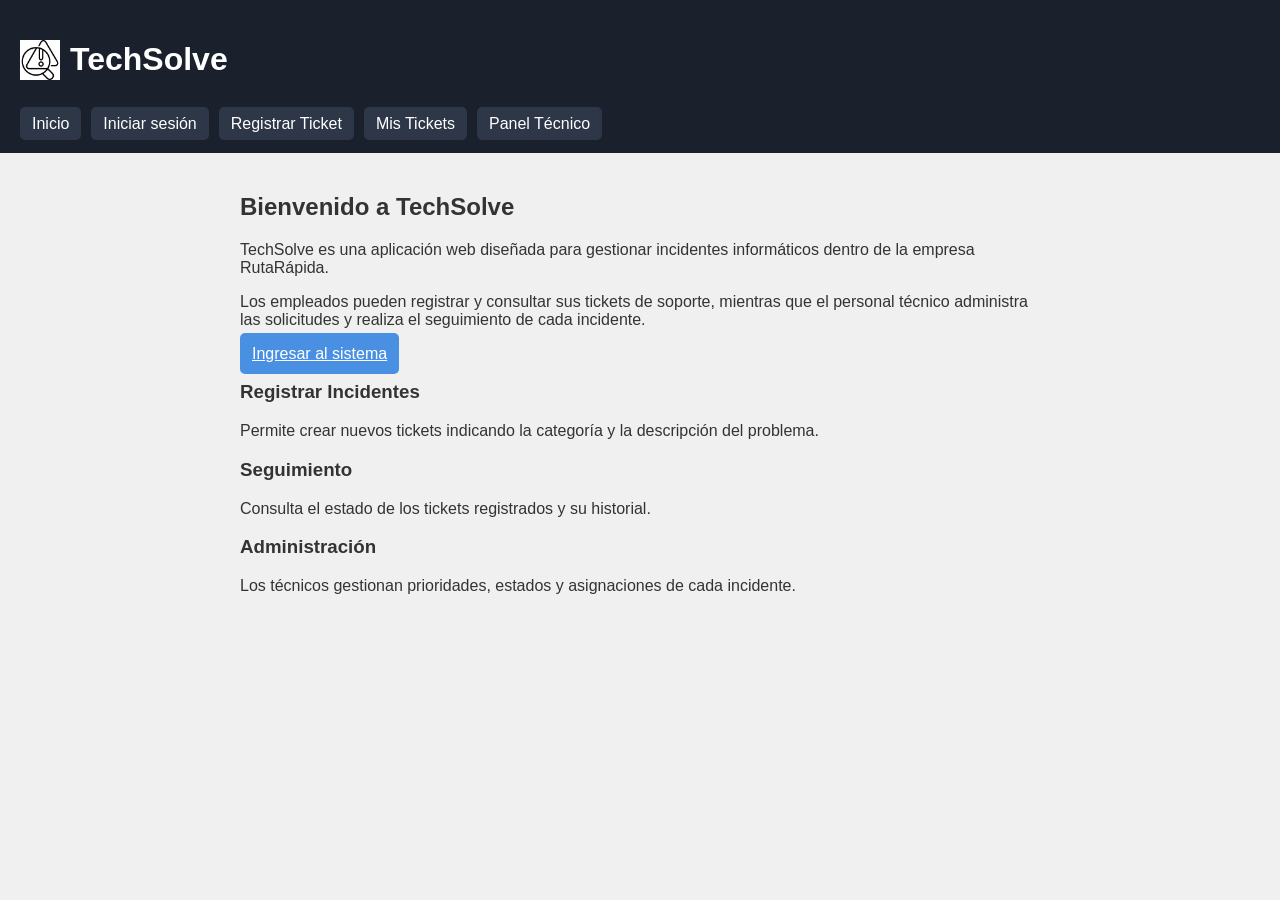
==== index.html @ 454d4206 "Acomodacion masiva" ====
<!DOCTYPE html>
<html lang="es">

<head>
    <meta charset="UTF-8">
    <meta name="viewport" content="width=device-width, initial-scale=1.0">
    <title>TechSolve | Portal de Soporte Técnico</title>

    <link rel="stylesheet" href="css/styles.css">
</head>

<body>

    <header>
        <div class="logo">
            <img src="img/logo.jpg" alt="Logo TechSolve">
            <h1>TechSolve</h1>
        </div>

        <nav>
            <ul>
                <li><a href="index.html">Inicio</a></li>
                <li><a href="pages/login.html">Iniciar sesión</a></li>
                <li><a href="pages/registrar-ticket.html">Registrar Ticket</a></li>
                <li><a href="pages/mis-tickets.html">Mis Tickets</a></li>
                <li><a href="pages/panel-tecnico.html">Panel Técnico</a></li>
            </ul>
        </nav>
    </header>

    <main>

        <section class="bienvenida">
            <h2>Bienvenido a TechSolve</h2>

            <p>
                TechSolve es una aplicación web diseñada para gestionar incidentes
                informáticos dentro de la empresa RutaRápida.
            </p>

            <p>
                Los empleados pueden registrar y consultar sus tickets de soporte,
                mientras que el personal técnico administra las solicitudes y realiza
                el seguimiento de cada incidente.
            </p>

            <a href="pages/login.html" class="boton">
                Ingresar al sistema
            </a>

        </section>

        <section class="funciones">

            <article>
                <h3>Registrar Incidentes</h3>

                <p>
                    Permite crear nuevos tickets indicando la categoría y la
                    descripción del problema.
                </p>
            </article>

            <article>
                <h3>Seguimiento</h3>

                <p>
                    Consulta el estado de los tickets registrados y su historial.
                </p>
            </article>

            <article>
                <h3>Administración</h3>

                <p>
                    Los técnicos gestionan prioridades, estados y asignaciones de
                    cada incidente.
                </p>
            </article>

        </section>

    </main>

</body>

</html>
---- css/styles.css ----
﻿body {
    margin: 0;
    font-family: Arial, sans-serif;
    background: #f0f0f0;
    color: #333;
}

header {
    background: #1a202c;
    color: #fff;
    padding: 20px;
}

.logo {
    display: inline-flex;
    align-items: center;
    gap: 10px;
}

.logo img {
    width: 40px;
    height: auto;
}

nav {
    margin-top: 15px;
}

nav ul {
    list-style: none;
    padding: 0;
    margin: 0;
    display: flex;
    gap: 10px;
}

nav a {
    color: #fff;
    text-decoration: none;
    padding: 8px 12px;
    border-radius: 5px;
    background: #2d3748;
}

nav a:hover,
nav a.active {
    background: #4a5568;
}

main {
    padding: 20px;
    max-width: 800px;
    margin: 0 auto;
}

.page-header h2 {
    margin: 0 0 10px 0;
    font-size: 26px;
}

.page-header p {
    margin: 0 0 20px 0;
    color: #555;
}

.form-card,
.content-card {
    background: #fff;
    border: 1px solid #ccc;
    border-radius: 8px;
    padding: 20px;
    margin-bottom: 20px;
}

.input-group {
    margin-bottom: 15px;
}

label {
    display: block;
    margin-bottom: 5px;
    font-weight: bold;
}

input {
    width: 100%;
    padding: 10px;
    border: 1px solid #ccc;
    border-radius: 5px;
}

input:focus {
    outline: none;
    border-color: #4a90e2;
}

.boton {
    width: 100%;
    padding: 12px;
    border: none;
    border-radius: 5px;
    background: #4a90e2;
    color: #fff;
    font-size: 16px;
    cursor: pointer;
}

.boton:hover {
    background: #357abd;
}

.boton.secondary {
    background: #e2e8f0;
    color: #333;
}

.error-message {
    color: #d9534f;
    margin-top: 10px;
}

.small-text {
    color: #555;
    font-size: 14px;
}

footer {
    text-align: center;
    padding: 15px;
    color: #555;
}

@media (max-width: 600px) {
    nav ul {
        flex-direction: column;
    }

    header,
    main,
    footer {
        padding: 15px;
    }
}
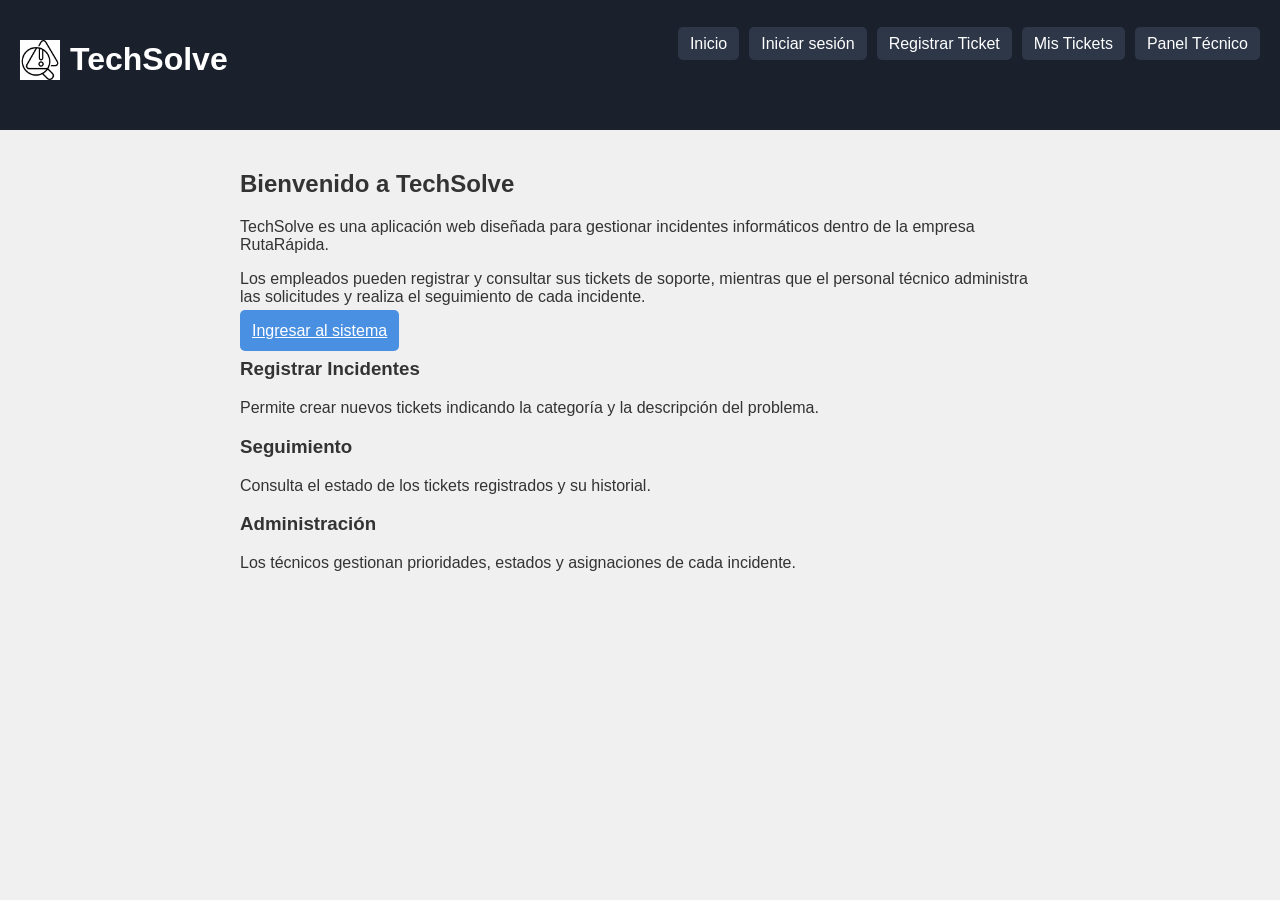
==== commit 97543b36: "Sistema TechSolve: Favicon, Accesibilidad, Login Mejorado, Perfil Usuario, Sistema de Tickets - Favi" ====
--- a/index.html
+++ b/index.html
@@ -6,6 +6,7 @@
     <meta name="viewport" content="width=device-width, initial-scale=1.0">
     <title>TechSolve | Portal de Soporte Técnico</title>
 
+    <link rel="icon" href="img/logo.jpg" type="image/jpeg">
     <link rel="stylesheet" href="css/styles.css">
 </head>
 
--- a/css/styles.css
+++ b/css/styles.css
@@ -9,6 +9,14 @@
     background: #1a202c;
     color: #fff;
     padding: 20px;
+    display: flex;
+    justify-content: space-between;
+    align-items: flex-start;
+    flex-wrap: wrap;
+    position: relative;
+    gap: 20px;
+    padding-bottom: 30px;
+    overflow: visible;
 }
 
 .logo {
@@ -44,6 +52,84 @@
 
 nav a:hover,
 nav a.active {
+    background: #4a5568;
+}
+
+/* Perfil de usuario */
+.user-profile {
+    display: flex;
+    align-items: center;
+    gap: 8px;
+    padding: 6px 10px;
+    background: #2d3748;
+    border-radius: 5px;
+    cursor: pointer;
+    transition: background 0.3s;
+    position: relative;
+    z-index: 100;
+    white-space: nowrap;
+}
+
+.user-profile:hover {
+    background: #4a5568;
+}
+
+.user-avatar {
+    width: 28px;
+    height: 28px;
+    border-radius: 50%;
+    background: #fff;
+    display: flex;
+    align-items: center;
+    justify-content: center;
+    flex-shrink: 0;
+}
+
+.user-avatar svg {
+    width: 18px;
+    height: 18px;
+    stroke: #000;
+    fill: #000;
+}
+
+.user-name {
+    font-size: 13px;
+    font-weight: 500;
+}
+
+.user-menu {
+    display: none;
+    position: absolute;
+    top: calc(100% + 8px);
+    right: 0;
+    background: #2d3748;
+    border: 1px solid #4a5568;
+    border-radius: 5px;
+    box-shadow: 0 2px 8px rgba(0,0,0,0.3);
+    z-index: 1000;
+    min-width: 155px;
+    padding: 0;
+    overflow: hidden;
+}
+
+.user-menu.show {
+    display: block;
+}
+
+.user-menu button {
+    width: 100%;
+    padding: 7px 10px;
+    border: none;
+    background: none;
+    color: #fff;
+    text-align: left;
+    cursor: pointer;
+    font-size: 13px;
+    transition: background 0.3s;
+    font-weight: 500;
+}
+
+.user-menu button:hover {
     background: #4a5568;
 }
 
@@ -89,7 +175,17 @@
     border-radius: 5px;
 }
 
-input:focus {
+textarea {
+    width: 100%;
+    padding: 10px;
+    border: 1px solid #ccc;
+    border-radius: 5px;
+    font-family: Arial, sans-serif;
+    resize: vertical;
+}
+
+input:focus,
+textarea:focus {
     outline: none;
     border-color: #4a90e2;
 }
@@ -117,6 +213,51 @@
 .error-message {
     color: #d9534f;
     margin-top: 10px;
+}
+
+.success-message {
+    color: #5cb85c;
+    margin-top: 10px;
+    font-weight: 500;
+}
+
+/* Tabla de tickets */
+.tickets-table {
+    width: 100%;
+    border-collapse: collapse;
+    margin-top: 15px;
+    font-size: 14px;
+}
+
+.tickets-table thead {
+    background: #f0f0f0;
+    border-bottom: 2px solid #ccc;
+}
+
+.tickets-table th {
+    padding: 12px;
+    text-align: left;
+    font-weight: 600;
+    color: #333;
+}
+
+.tickets-table td {
+    padding: 12px;
+    border-bottom: 1px solid #e0e0e0;
+}
+
+.tickets-table tbody tr:hover {
+    background: #f9f9f9;
+}
+
+.status-badge {
+    display: inline-block;
+    padding: 4px 8px;
+    border-radius: 3px;
+    font-size: 12px;
+    font-weight: 600;
+    background: #5cb85c;
+    color: #fff;
 }
 
 .small-text {
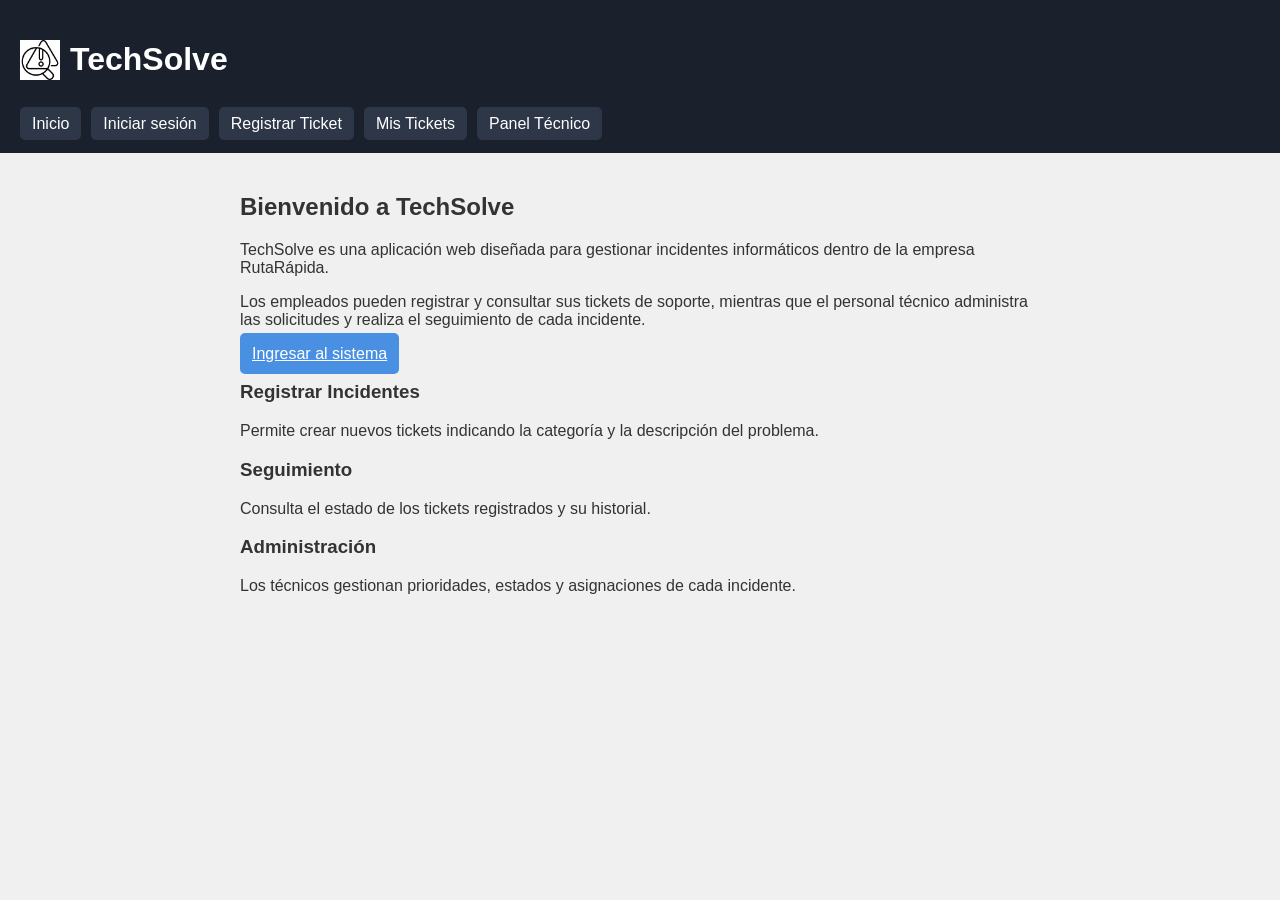
==== commit b2e409e0: "Agregue la tabla en mis tickets" ====
--- a/index.html
+++ b/index.html
@@ -6,8 +6,8 @@
     <meta name="viewport" content="width=device-width, initial-scale=1.0">
     <title>TechSolve | Portal de Soporte Técnico</title>
 
-    <link rel="icon" href="img/logo.jpg" type="image/jpeg">
     <link rel="stylesheet" href="css/styles.css">
+    <script src="js/scripts.js" defer></script>
 </head>
 
 <body>
--- a/css/styles.css
+++ b/css/styles.css
@@ -1,23 +1,20 @@
-﻿body {
+﻿/*RESETEA MARGENES, DEFINE LA TIPOGRAFIA BASE 
+Y ESTABLE EL COLOR DE FONDO DEL CUERPO Y TEXTO */
+body {
     margin: 0;
     font-family: Arial, sans-serif;
     background: #f0f0f0;
     color: #333;
-}
+} 
+
+/* Se define el color de encabezado azul oscuro y el color de texto blanco */ 
 
 header {
     background: #1a202c;
     color: #fff;
     padding: 20px;
-    display: flex;
-    justify-content: space-between;
-    align-items: flex-start;
-    flex-wrap: wrap;
-    position: relative;
-    gap: 20px;
-    padding-bottom: 30px;
-    overflow: visible;
 }
+/* Se define el estilo del logo, incluyendo la alineación y el tamaño de la imagen */
 
 .logo {
     display: inline-flex;
@@ -30,9 +27,12 @@
     height: auto;
 }
 
+/* Se define el estilo del título del logo, incluyendo el tamaño de fuente y el peso de la fuente */
+
 nav {
     margin-top: 15px;
 }
+/* Se define el estilo de la lista de navegación, incluyendo la eliminación de los estilos de lista predeterminados y la disposición en línea de los elementos de la lista */
 
 nav ul {
     list-style: none;
@@ -41,7 +41,7 @@
     display: flex;
     gap: 10px;
 }
-
+/* Se define el estilo de los enlaces de navegación, incluyendo el color, la decoración del texto, el relleno, el radio del borde y el color de fondo */
 nav a {
     color: #fff;
     text-decoration: none;
@@ -49,105 +49,31 @@
     border-radius: 5px;
     background: #2d3748;
 }
-
+/* Se define el estilo de los enlaces de navegación cuando se pasa el cursor sobre ellos o cuando están activos, incluyendo el color de fondo */
 nav a:hover,
 nav a.active {
     background: #4a5568;
 }
-
-/* Perfil de usuario */
-.user-profile {
-    display: flex;
-    align-items: center;
-    gap: 8px;
-    padding: 6px 10px;
-    background: #2d3748;
-    border-radius: 5px;
-    cursor: pointer;
-    transition: background 0.3s;
-    position: relative;
-    z-index: 100;
-    white-space: nowrap;
-}
-
-.user-profile:hover {
-    background: #4a5568;
-}
-
-.user-avatar {
-    width: 28px;
-    height: 28px;
-    border-radius: 50%;
-    background: #fff;
-    display: flex;
-    align-items: center;
-    justify-content: center;
-    flex-shrink: 0;
-}
-
-.user-avatar svg {
-    width: 18px;
-    height: 18px;
-    stroke: #000;
-    fill: #000;
-}
-
-.user-name {
-    font-size: 13px;
-    font-weight: 500;
-}
-
-.user-menu {
-    display: none;
-    position: absolute;
-    top: calc(100% + 8px);
-    right: 0;
-    background: #2d3748;
-    border: 1px solid #4a5568;
-    border-radius: 5px;
-    box-shadow: 0 2px 8px rgba(0,0,0,0.3);
-    z-index: 1000;
-    min-width: 155px;
-    padding: 0;
-    overflow: hidden;
-}
-
-.user-menu.show {
-    display: block;
-}
-
-.user-menu button {
-    width: 100%;
-    padding: 7px 10px;
-    border: none;
-    background: none;
-    color: #fff;
-    text-align: left;
-    cursor: pointer;
-    font-size: 13px;
-    transition: background 0.3s;
-    font-weight: 500;
-}
-
-.user-menu button:hover {
-    background: #4a5568;
-}
-
+/* Se define el estilo del contenido principal, incluyendo el relleno, el ancho máximo y la alineación centrada */
 main {
     padding: 20px;
     max-width: 800px;
     margin: 0 auto;
 }
+/* Se define el estilo del encabezado de la página, incluyendo el margen inferior y el tamaño de fuente */
 
 .page-header h2 {
     margin: 0 0 10px 0;
     font-size: 26px;
 }
+/* Se define el estilo del párrafo dentro del encabezado de la página, incluyendo el margen inferior y el color del texto */
 
 .page-header p {
     margin: 0 0 20px 0;
     color: #555;
 }
+
+/* Se define el estilo de las tarjetas de formulario y contenido, incluyendo el color de fondo, el borde, el radio del borde, el relleno y el margen inferior */
 
 .form-card,
 .content-card {
@@ -158,6 +84,8 @@
     margin-bottom: 20px;
 }
 
+/* Se define el estilo del grupo de entrada, incluyendo el margen inferior */
+
 .input-group {
     margin-bottom: 15px;
 }
@@ -167,6 +95,7 @@
     margin-bottom: 5px;
     font-weight: bold;
 }
+/* Se define el estilo de los campos de entrada, incluyendo el ancho, el relleno, el borde y el radio del borde */
 
 input {
     width: 100%;
@@ -175,17 +104,7 @@
     border-radius: 5px;
 }
 
-textarea {
-    width: 100%;
-    padding: 10px;
-    border: 1px solid #ccc;
-    border-radius: 5px;
-    font-family: Arial, sans-serif;
-    resize: vertical;
-}
-
-input:focus,
-textarea:focus {
+input:focus {
     outline: none;
     border-color: #4a90e2;
 }
@@ -215,51 +134,6 @@
     margin-top: 10px;
 }
 
-.success-message {
-    color: #5cb85c;
-    margin-top: 10px;
-    font-weight: 500;
-}
-
-/* Tabla de tickets */
-.tickets-table {
-    width: 100%;
-    border-collapse: collapse;
-    margin-top: 15px;
-    font-size: 14px;
-}
-
-.tickets-table thead {
-    background: #f0f0f0;
-    border-bottom: 2px solid #ccc;
-}
-
-.tickets-table th {
-    padding: 12px;
-    text-align: left;
-    font-weight: 600;
-    color: #333;
-}
-
-.tickets-table td {
-    padding: 12px;
-    border-bottom: 1px solid #e0e0e0;
-}
-
-.tickets-table tbody tr:hover {
-    background: #f9f9f9;
-}
-
-.status-badge {
-    display: inline-block;
-    padding: 4px 8px;
-    border-radius: 3px;
-    font-size: 12px;
-    font-weight: 600;
-    background: #5cb85c;
-    color: #fff;
-}
-
 .small-text {
     color: #555;
     font-size: 14px;
@@ -282,3 +156,22 @@
         padding: 15px;
     }
 }
+/* Se define el estilo de la tabla de tickets, incluyendo el ancho, la colapsación de bordes, el color de fondo y el margen inferior */
+.tabla-tickets {
+    width: 100%;
+    border-collapse: collapse;
+    background-color: white;
+    margin-bottom: 20px;
+}
+
+.tabla-tickets th,
+.tabla-tickets td {
+    border: 1px solid #777;
+    padding: 10px;
+    text-align: left;
+}
+
+.tabla-tickets th {
+    background-color: #1a202c;
+    color: white;
+}
